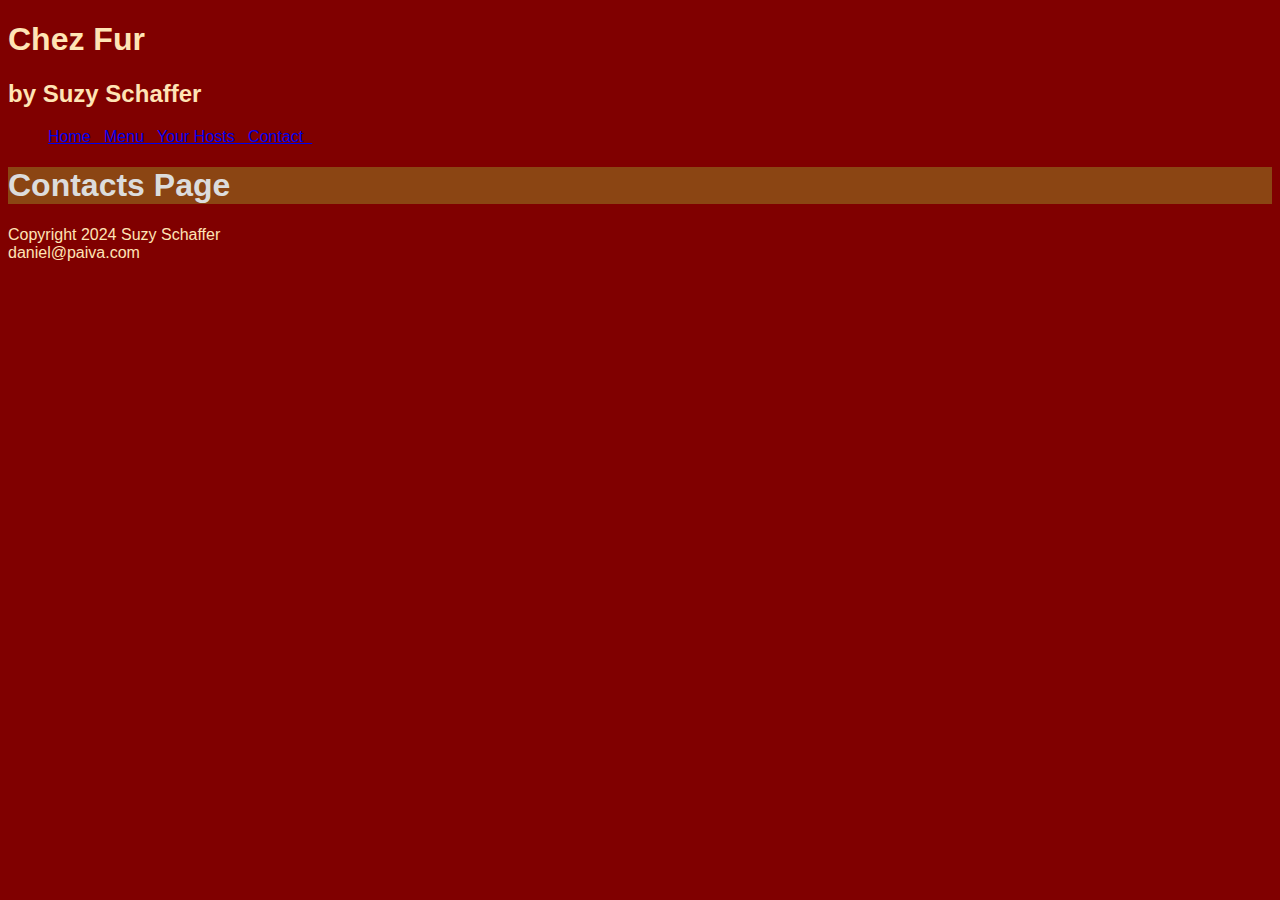
==== pages/contact.html @ c8be4ca9 "Add files via upload" ====
<!doctype html>
<html>
<head>
    <link href="../stylesheets/chezFur.css" rel="stylesheet">

    <meta name="viewport" content="width=device-width, initial-scale=1.0">

    <title>
        Chez Fur
    </title>
</head>

<body>
    <header>
        <h1>
            Chez Fur
        </h1>
    
        <h2>
            by Suzy Schaffer
        </h2>
    </header>
    

    <nav>
        <ul>
            <a href="./index.html">
                Home &nbsp;
            </a>

            <a href="./menu.html">
                Menu &nbsp;
            </a>

            <a href="./yourHosts.html">
                Your Hosts &nbsp;
            </a>
            <a href="./contact.html">
                Contact &nbsp;
            </a>
        </ul>
    </nav>
    
    <main>
        <h1>
            Contacts Page
        </h1>
    </main>

    <footer>
        Copyright 2024 Suzy Schaffer
        <br>
        daniel@paiva.com
    </footer>

</body>
</html>
---- stylesheets/chezFur.css ----
body {
    background-color: peru;
    color: bisque;
    font-family: "Arial", sans-serif;
}

main {
    background-color: saddlebrown;
    color: gainsboro;
}

@media screen and (min-width: 750px) {
    body
    {
        background-color: maroon;
        color: moccasin;
        font-family: "Arial", sans-serif;
    }
}
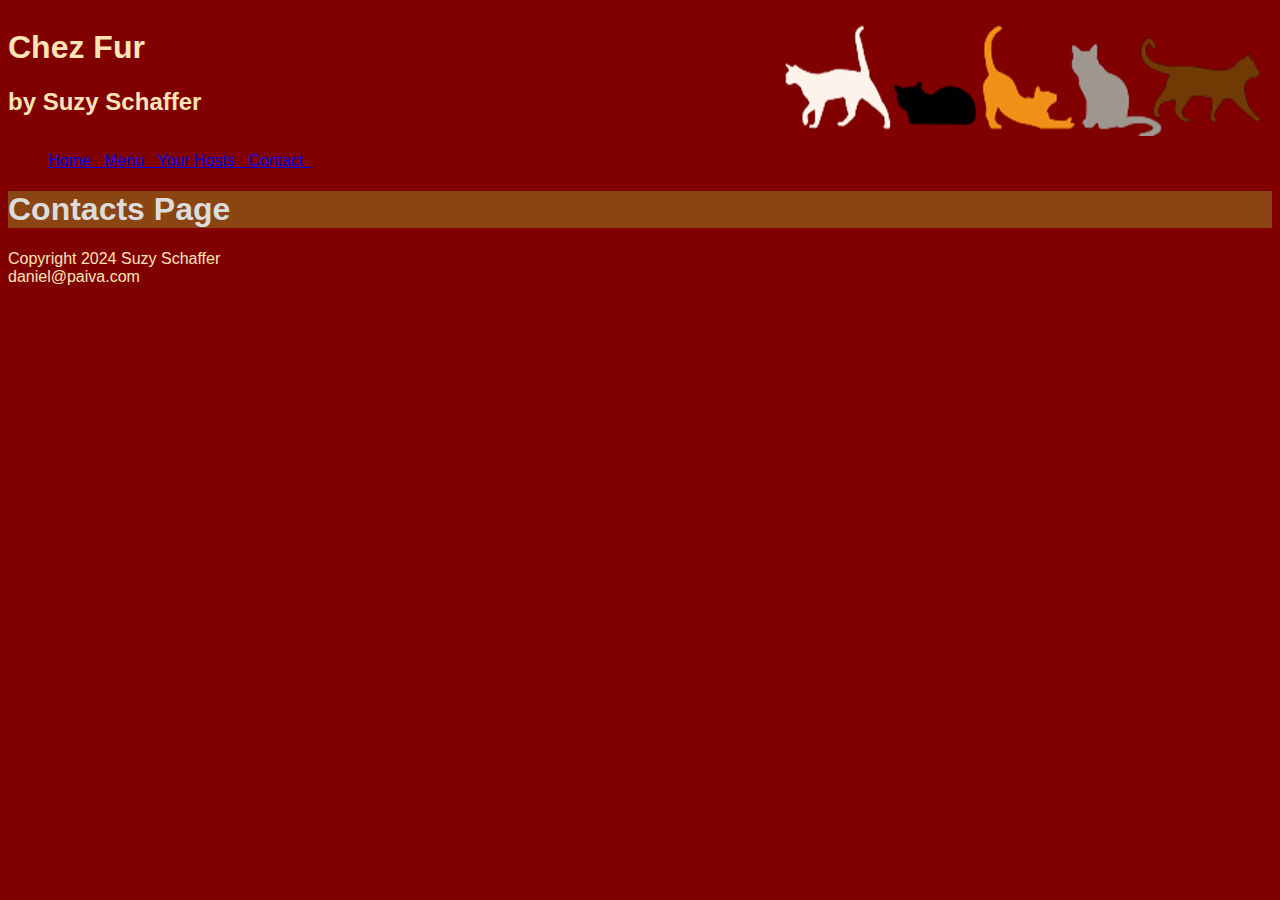
==== commit e63e1e02: "Add files via upload" ====
--- a/pages/contact.html
+++ b/pages/contact.html
@@ -24,7 +24,7 @@
 
     <nav>
         <ul>
-            <a href="./index.html">
+            <a href="../index.html">
                 Home &nbsp;
             </a>
 
--- a/stylesheets/chezFur.css
+++ b/stylesheets/chezFur.css
@@ -9,6 +9,27 @@
     color: gainsboro;
 }
 
+.orangeCat {
+    width: 50%;
+}
+
+nav {
+    display: inline;
+}
+
+.largeLogo {
+    display: none;
+    min-height: 50px;
+}
+
+header {
+    display: inline-block;
+    width: 100%;
+    background-image: url(../images/LogoSmall.png);
+    background-repeat: no-repeat;
+    background-position: right, top;
+}
+
 @media screen and (min-width: 750px) {
     body
     {
@@ -16,4 +37,9 @@
         color: moccasin;
         font-family: "Arial", sans-serif;
     }
+    header {
+        background-image: url(../images/LogoLarge.png);
+        min-height: 100px;
+    }
+
 }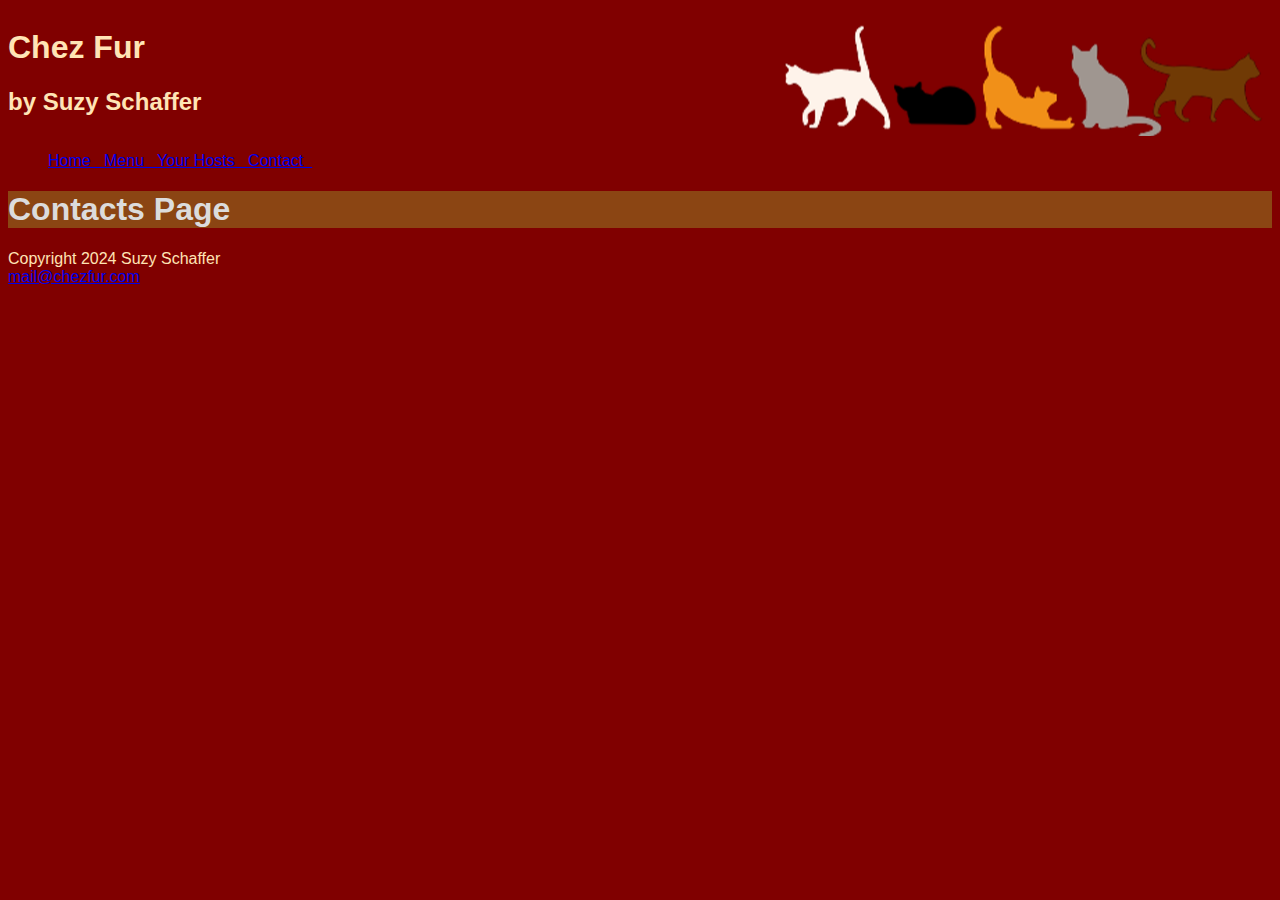
==== commit edc50b3f: "Update contact.html" ====
--- a/pages/contact.html
+++ b/pages/contact.html
@@ -50,8 +50,10 @@
     <footer>
         Copyright 2024 Suzy Schaffer
         <br>
-        daniel@paiva.com
+        <a href="mailto:mail@chezfur.com">
+            mail@chezfur.com
+        </a>
     </footer>
 
 </body>
-</html>+</html>
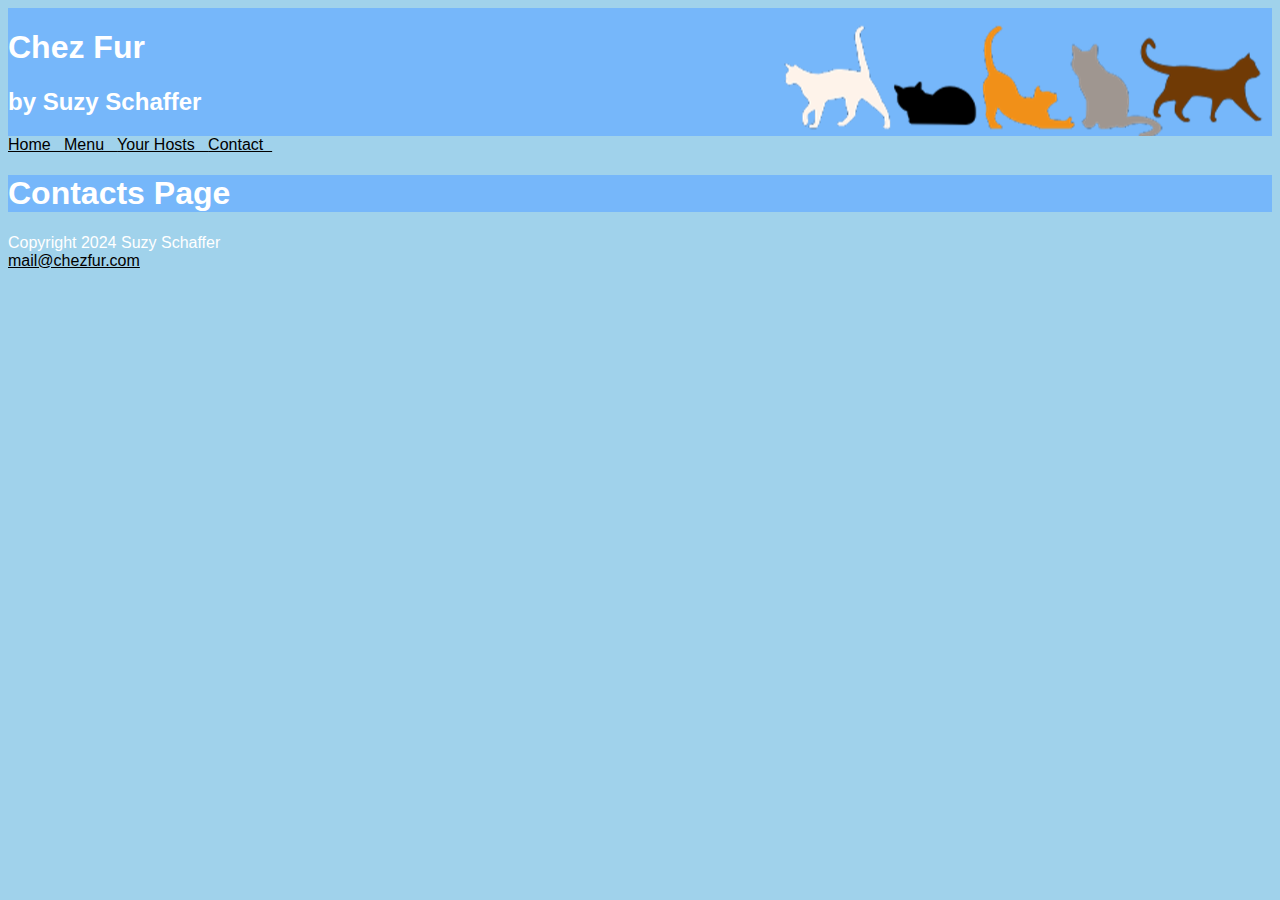
==== commit 633e659c: "Add files via upload" ====
--- a/pages/contact.html
+++ b/pages/contact.html
@@ -23,7 +23,7 @@
     
 
     <nav>
-        <ul>
+        <li>
             <a href="../index.html">
                 Home &nbsp;
             </a>
@@ -38,7 +38,7 @@
             <a href="./contact.html">
                 Contact &nbsp;
             </a>
-        </ul>
+        </li>
     </nav>
     
     <main>
@@ -56,4 +56,4 @@
     </footer>
 
 </body>
-</html>
+</html>--- a/stylesheets/chezFur.css
+++ b/stylesheets/chezFur.css
@@ -1,19 +1,21 @@
+
 body {
-    background-color: peru;
-    color: bisque;
+    background-color: #0481fa;
+    color: #ffffff;
     font-family: "Arial", sans-serif;
 }
 
+/* small screen body background */
 main {
-    background-color: saddlebrown;
-    color: gainsboro;
+    background-color: #78a8ff;
+    color: #ffffff;
 }
 
 .orangeCat {
     width: 50%;
 }
 
-nav {
+li {
     display: inline;
 }
 
@@ -23,6 +25,8 @@
 }
 
 header {
+    /* small screen header background */
+    background-color: #78a8ff;
     display: inline-block;
     width: 100%;
     background-image: url(../images/LogoSmall.png);
@@ -30,16 +34,94 @@
     background-position: right, top;
 }
 
+aside {
+    background-color: #5475b2;
+}
+
+ul {
+    font-size: 1.25em;
+}
+
+dt {
+    font-weight: bold;
+}
+
+dd {
+    font-style: italic;
+}
+
+/* cat images hosts page*/
+.hosts-image {
+    width: 100px;
+    display: block;
+    margin-left: auto;
+    margin-right: auto;
+    border-radius: 15px;
+}
+
+figcaption {
+    text-align: center;
+    padding-top: 5px;
+    padding-bottom: 10px;
+}
+
+.menu-header{
+    text-align: center;
+}
+
+.advise-allergy{
+    text-align: center;
+    font-family: monospace;
+}
+
+.menu-body {
+    background-image: url("../images/paper.jpg");
+    color: black;
+    width: 80%;
+    border-radius: 5px;
+}
+
+a:link {
+    color: black;
+}
+
+a:visited {
+    color: orange;
+}
+
+a:hover {
+    color:white;
+    font-weight: bold;
+}
+
 @media screen and (min-width: 750px) {
-    body
-    {
-        background-color: maroon;
-        color: moccasin;
+    /* full screen background */
+    body {
+        background-color: #a0d2eb;
+        color: #ffffff;
         font-family: "Arial", sans-serif;
     }
+
+    /* full screen body background */
+    main {
+        background-color: #76b7fa;
+    }
+
+    /* full screen header background */
     header {
         background-image: url(../images/LogoLarge.png);
         min-height: 100px;
+        background-color: #76b7fa;
     }
 
+    aside {
+        background-color: #6aa7fd;
+    }
+
+    .hosts-image {
+        width: 180px;
+        display: block;
+        margin-left: auto;
+        margin-right: auto;
+    }
 }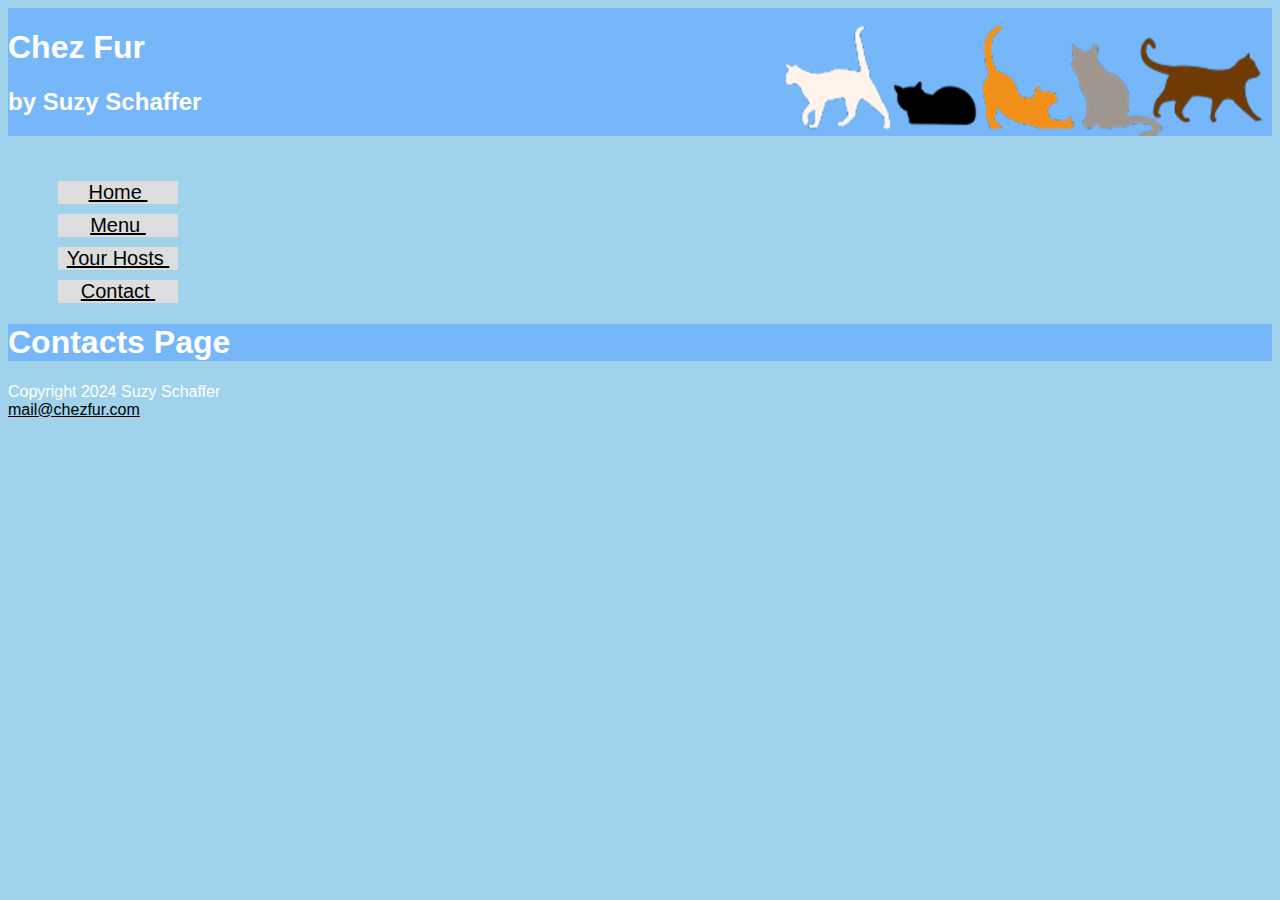
==== commit 755cfc47: "Add files via upload" ====
--- a/pages/contact.html
+++ b/pages/contact.html
@@ -23,22 +23,23 @@
     
 
     <nav>
-        <li>
-            <a href="../index.html">
-                Home &nbsp;
-            </a>
+        <ul>
+            <li>
+                <a href="../index.html"> Home&nbsp; </a>
+            </li>
 
-            <a href="./menu.html">
-                Menu &nbsp;
-            </a>
+            <li>
+                <a href="./menu.html"> Menu&nbsp; </a>
+            </li>
 
-            <a href="./yourHosts.html">
-                Your Hosts &nbsp;
-            </a>
-            <a href="./contact.html">
-                Contact &nbsp;
-            </a>
-        </li>
+            <li>
+                <a href="./yourHosts.html"> Your Hosts&nbsp; </a>
+            </li>
+
+            <li>
+                <a href="./contact.html"> Contact&nbsp; </a>
+            </li>
+        </ul>
     </nav>
     
     <main>
--- a/stylesheets/chezFur.css
+++ b/stylesheets/chezFur.css
@@ -16,7 +16,11 @@
 }
 
 li {
-    display: inline;
+    display: inline-block;
+    width: 120px !important; 
+    background-color: #dddddd;
+    margin-left: 10px;
+    text-align: center;
 }
 
 .largeLogo {
@@ -36,6 +40,9 @@
 
 aside {
     background-color: #5475b2;
+    border-radius: 5px;
+    border: 2px solid;
+    border-color: black;
 }
 
 ul {
@@ -94,6 +101,10 @@
     font-weight: bold;
 }
 
+.hero {
+    width: 80%;
+}
+
 @media screen and (min-width: 750px) {
     /* full screen background */
     body {
@@ -112,6 +123,7 @@
         background-image: url(../images/LogoLarge.png);
         min-height: 100px;
         background-color: #76b7fa;
+        margin-bottom: 25px;
     }
 
     aside {
@@ -124,4 +136,28 @@
         margin-left: auto;
         margin-right: auto;
     }
+
+    li {
+        display: block;
+        width: 130px;
+        background-color: #dddddd;
+        margin-top: 10px;
+        text-align: center;
+    }
+
+    .row {
+        display: flex;
+    }
+      
+    .column.left {
+        width: 25%;
+    }
+
+    .column.right {
+        width: 75%;
+    }
+
+    .hero {
+        width: 80%;
+    }
 }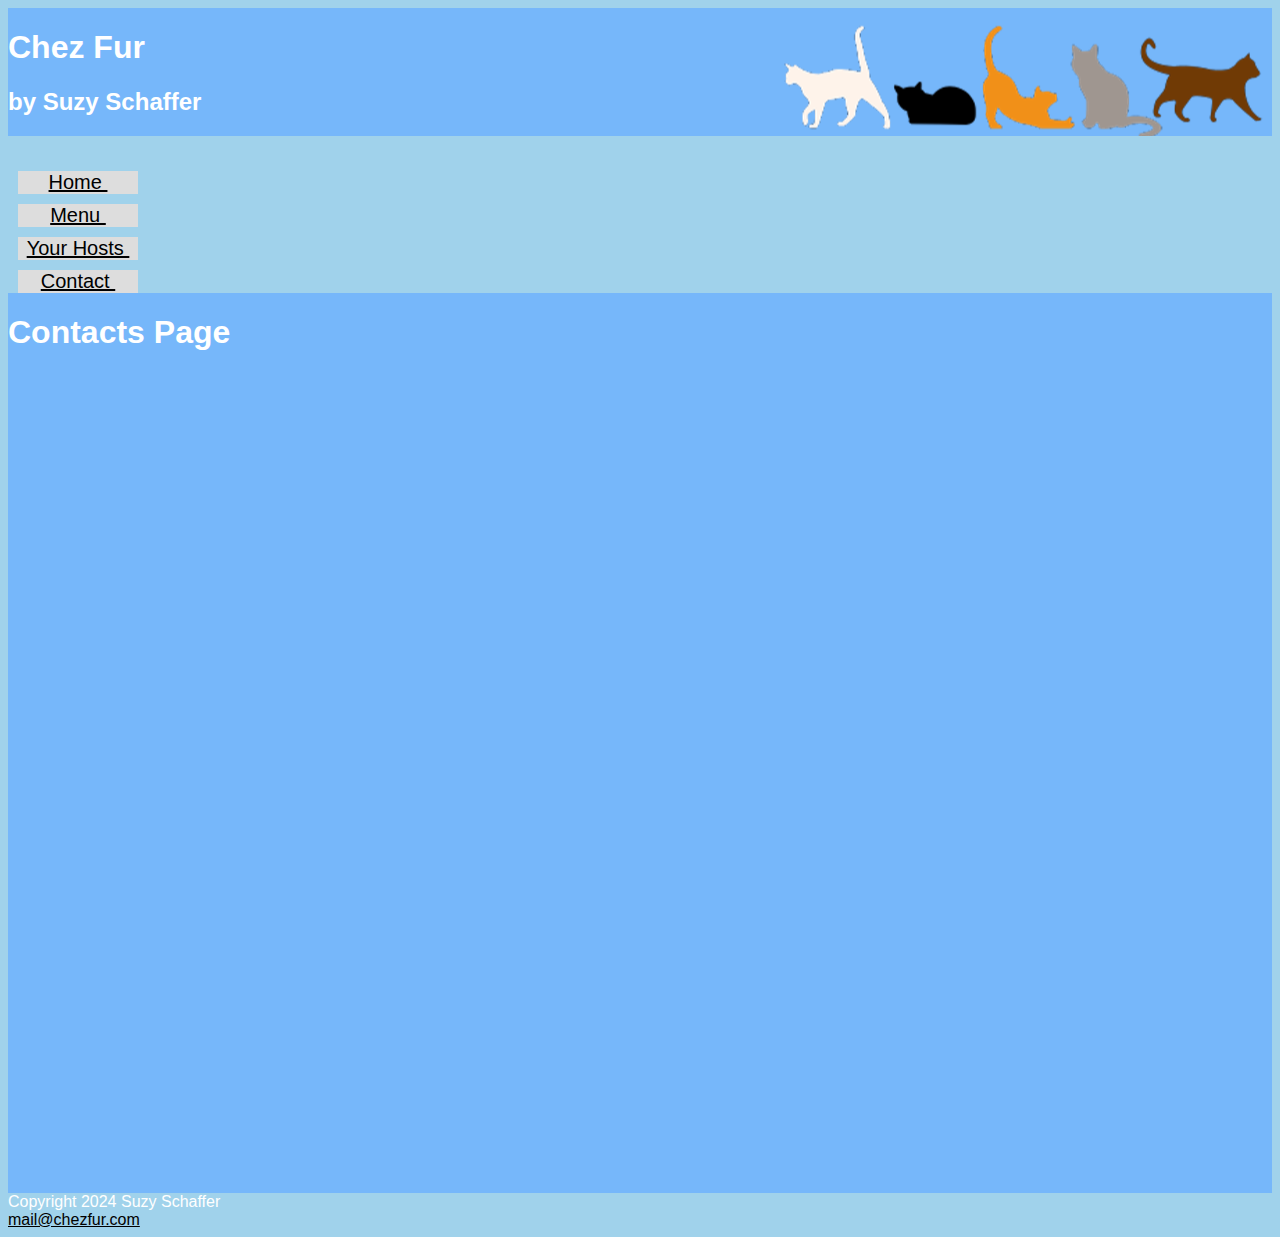
==== commit 1fcc118f: "Add files via upload" ====
--- a/pages/contact.html
+++ b/pages/contact.html
@@ -23,23 +23,10 @@
     
 
     <nav>
-        <ul>
-            <li>
-                <a href="../index.html"> Home&nbsp; </a>
-            </li>
-
-            <li>
-                <a href="./menu.html"> Menu&nbsp; </a>
-            </li>
-
-            <li>
-                <a href="./yourHosts.html"> Your Hosts&nbsp; </a>
-            </li>
-
-            <li>
-                <a href="./contact.html"> Contact&nbsp; </a>
-            </li>
-        </ul>
+        <a href="../index.html"> Home&nbsp; </a>
+        <a href="./menu.html"> Menu&nbsp; </a>
+        <a href="./yourHosts.html"> Your Hosts&nbsp; </a>
+        <a href="./contact.html"> Contact&nbsp; </a>
     </nav>
     
     <main>
--- a/stylesheets/chezFur.css
+++ b/stylesheets/chezFur.css
@@ -15,12 +15,14 @@
     width: 50%;
 }
 
-li {
+nav a {
     display: inline-block;
     width: 120px !important; 
     background-color: #dddddd;
     margin-left: 10px;
     text-align: center;
+    font-size: 1.25em;
+    flex-direction: row;
 }
 
 .largeLogo {
@@ -29,7 +31,7 @@
 }
 
 header {
-    /* small screen header background */
+/* small screen header background */
     background-color: #78a8ff;
     display: inline-block;
     width: 100%;
@@ -45,10 +47,6 @@
     border-color: black;
 }
 
-ul {
-    font-size: 1.25em;
-}
-
 dt {
     font-weight: bold;
 }
@@ -63,7 +61,7 @@
     display: block;
     margin-left: auto;
     margin-right: auto;
-    border-radius: 15px;
+    border-radius: 100%;
 }
 
 figcaption {
@@ -93,7 +91,7 @@
 }
 
 a:visited {
-    color: orange;
+    color: navy;
 }
 
 a:hover {
@@ -103,6 +101,32 @@
 
 .hero {
     width: 80%;
+}
+
+.navcontainer {
+    display: flex;
+    flex-direction: row;
+    justify-content: center;
+}
+
+.sponsors {
+    background-color: white;
+    display: flex;
+    flex-wrap: wrap;
+    justify-content: space-evenly;
+    margin-top: 10px;
+}
+
+.sponsor-image {
+    width: 80px;
+    border-radius: 25%;
+}
+
+.host-gallery {
+    display: flex;
+    flex-wrap: wrap;
+    justify-content: space-evenly;
+    margin-top: 50px;
 }
 
 @media screen and (min-width: 750px) {
@@ -116,6 +140,8 @@
     /* full screen body background */
     main {
         background-color: #76b7fa;
+        height: 100vh;
+        overflow: scroll;
     }
 
     /* full screen header background */
@@ -131,33 +157,74 @@
     }
 
     .hosts-image {
-        width: 180px;
-        display: block;
-        margin-left: auto;
-        margin-right: auto;
-    }
-
-    li {
+        width: 150px;
+        display: flex;
+        border-radius: 100%;
+    }
+
+    nav a {
         display: block;
         width: 130px;
         background-color: #dddddd;
         margin-top: 10px;
         text-align: center;
-    }
-
+        flex-direction: column;
+    }
+
+    /*2 column*/
     .row {
         display: flex;
     }
       
-    .column.left {
+    .column-left {
         width: 25%;
     }
 
-    .column.right {
+    .column-right {
         width: 75%;
     }
 
+    /*hero image in menu page*/
     .hero {
         width: 80%;
     }
+
+    .navcontainer {
+        display: flex;
+        flex-direction: column;
+        justify-content: center;
+        align-items: center;
+        height: 100%;
+    }
+
+    * {
+        box-sizing: border-box;
+    }
+      
+    .sidebar {
+        height: 20vh;
+    }
+
+    .sponsors {
+        background-color: white;
+        display: flex;
+        flex-wrap: wrap;
+        justify-content: space-evenly;;
+    }
+
+    .host-gallery {
+        display: flex;
+        flex-wrap: wrap;
+        justify-content: space-evenly;
+        margin-top: 50px;
+    }
+
+    figcaption {
+        text-align: center;
+    }
+
+    .sponsor-image {
+        width: 100px;
+        border-radius: 25%;
+    }
 }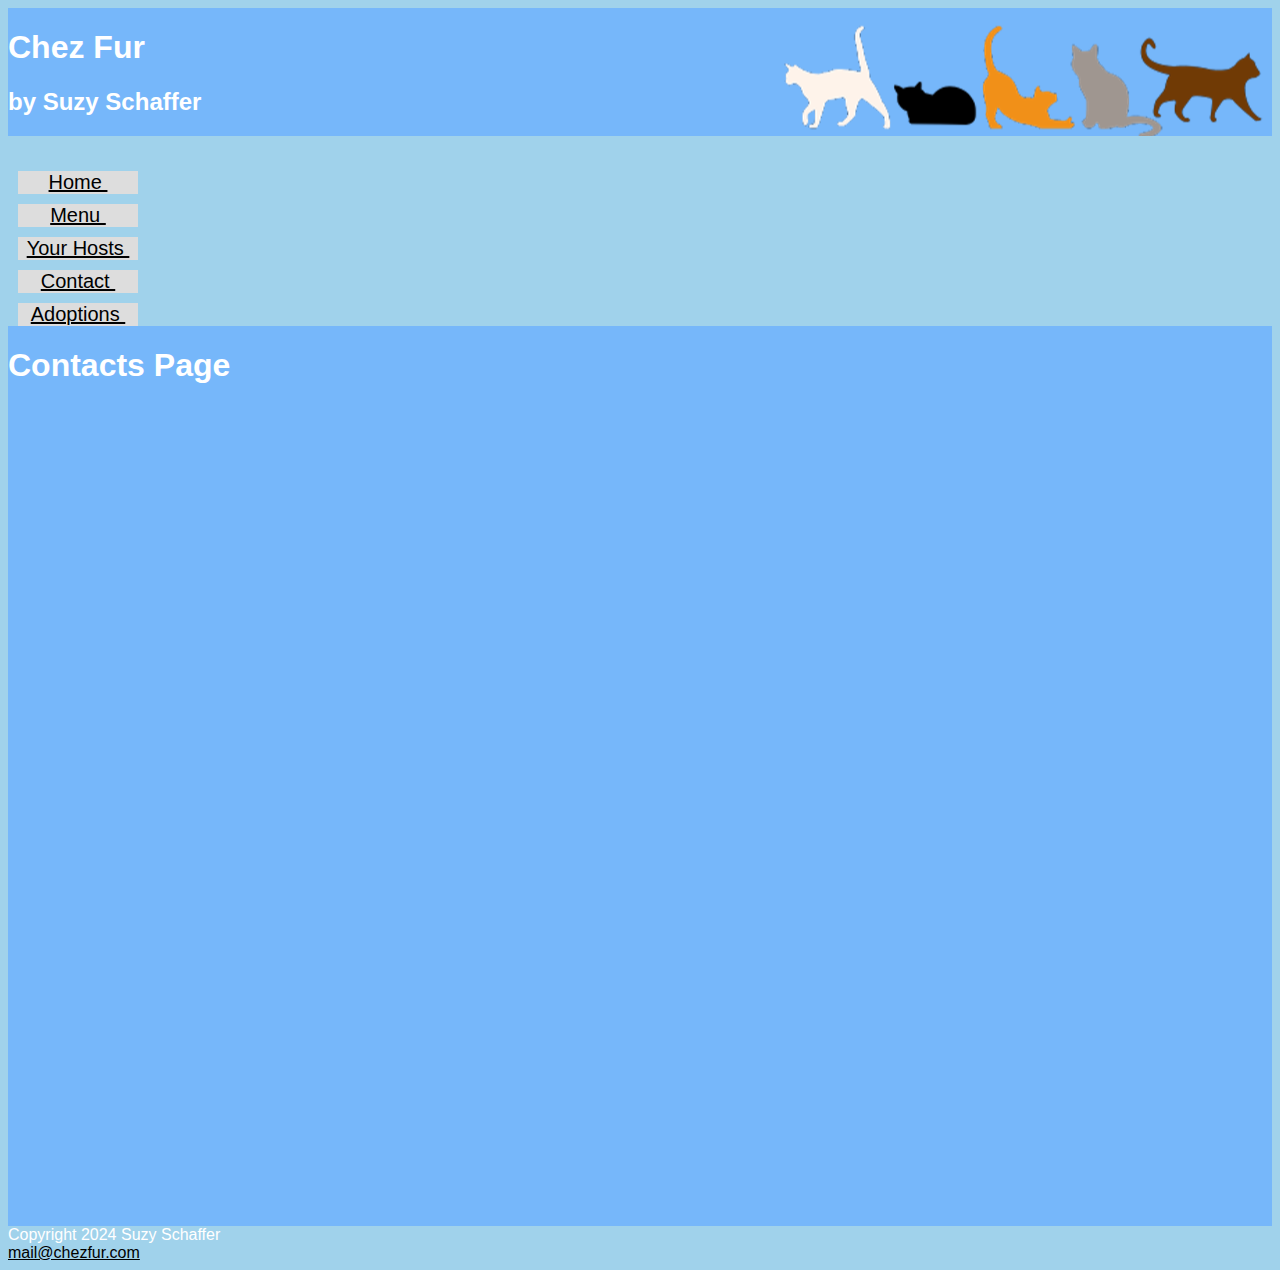
==== commit 14979f2d: "Add files via upload" ====
--- a/pages/contact.html
+++ b/pages/contact.html
@@ -27,6 +27,7 @@
         <a href="./menu.html"> Menu&nbsp; </a>
         <a href="./yourHosts.html"> Your Hosts&nbsp; </a>
         <a href="./contact.html"> Contact&nbsp; </a>
+        <a href="./adoptions.html"> Adoptions&nbsp; </a>
     </nav>
     
     <main>
--- a/stylesheets/chezFur.css
+++ b/stylesheets/chezFur.css
@@ -129,6 +129,29 @@
     margin-top: 50px;
 }
 
+/* alumni cats grid small screen*/
+.grid-container {
+    display: grid;
+    grid-template-columns: auto auto auto  ;
+    gap: 10px;
+    background-color: #2196F3;
+    padding: 10px;
+  }
+  
+.grid-container > div {
+    text-align: center;
+    padding: 20px 0;
+    color:black;
+  }
+
+.grad-cat {
+    width: 150px;
+}
+
+.grad-image1 {
+    grid-row: 1 / 5;
+}
+
 @media screen and (min-width: 750px) {
     /* full screen background */
     body {
@@ -227,4 +250,28 @@
         width: 100px;
         border-radius: 25%;
     }
+
+    /* alumni cats grid large screen*/
+    .grid-container {
+        display: grid;
+        grid-template-columns: auto auto auto  ;
+        gap: 10px;
+        background-color: white;
+        padding: 10px;
+      }
+      
+    .grid-container > div {
+        text-align: center;
+        padding: 20px 0;
+        color:black;
+      }
+
+    .grad-cat {
+        width: 250px;
+    }
+
+    .grad-image1 {
+        grid-row: 1 / 3;
+    }
+      
 }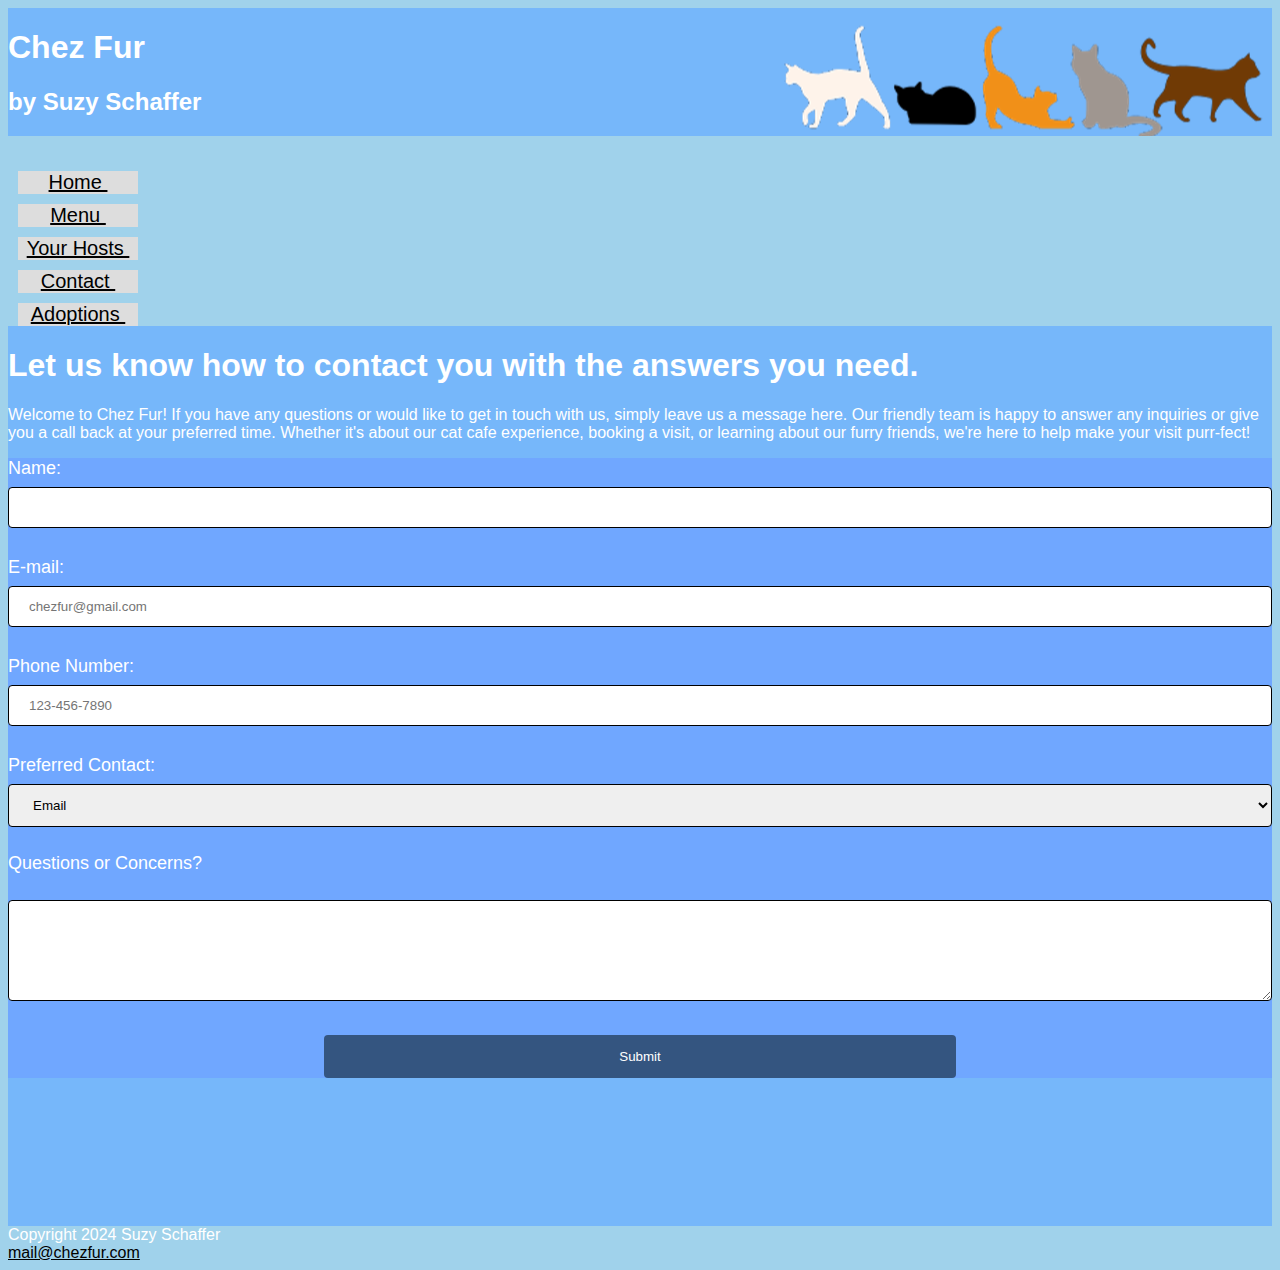
==== commit db239505: "Add files via upload" ====
--- a/pages/contact.html
+++ b/pages/contact.html
@@ -32,8 +32,37 @@
     
     <main>
         <h1>
-            Contacts Page
+            Let us know how to contact you with the answers you need.
         </h1>
+
+        <p>
+            Welcome to Chez Fur! If you have any questions or would like to get in touch 
+            with us, simply leave us a message here. Our friendly team is happy to answer 
+            any inquiries or give you a call back at your preferred time. Whether it's about 
+            our cat cafe experience, booking a visit, or learning about our furry friends, 
+            we're here to help make your visit purr-fect!
+        </p>
+
+        <form method="POST" action="https://webdevbasics.net/scripts/demo.php" >
+            <label for="name">Name:</label>
+            <input type="text" id="name" name="Name"> <br> <br>
+            <label for="email">E-mail:</label>
+            <input type="email" id="email" name="E-mail" placeholder="chezfur@gmail.com"> <br> <br>
+            <label for="phone">Phone Number:</label>
+            <input type="tel" id="phone" name="Phone" placeholder="123-456-7890" pattern="[0-9]{3}-[0-9]{3}-[0-9]{4}" required> <br> <br>
+            <label for="contact">Preferred Contact:</label>
+            <select name="Contact" id="contact">
+                <option value="emailme">Email</option>
+                <option value="phone1">Call between 1pm-4pm</option>
+                <option value="phone2">Call between 6pm-9pm</option>
+            </select>
+            <p>
+                <label for="questions">Questions or Concerns?</label>
+            </p>
+            <textarea id="questions" name="Questions" rows="5" cols="50"></textarea> <br> <br>
+            <input type="submit">
+
+        </form>
     </main>
 
     <footer>
--- a/stylesheets/chezFur.css
+++ b/stylesheets/chezFur.css
@@ -1,4 +1,3 @@
-
 body {
     background-color: #0481fa;
     color: #ffffff;
@@ -150,6 +149,31 @@
 
 .grad-image1 {
     grid-row: 1 / 5;
+}
+
+input[type=text], input[type=email], input[type=tel], select, textarea {
+    width: 100%;
+    padding: 12px 20px;
+    margin: 8px 0;
+    display: inline-block;
+    border: 1px solid;
+    border-radius: 4px;
+    box-sizing: border-box;
+
+}
+
+input[type=submit] {
+    width: 100%;
+    background-color: #345580;
+    color: white;
+    padding: 14px 20px;
+    border: none;
+    border-radius: 4px;
+    cursor: pointer;
+}
+
+input[type=submit]:hover {
+    background-color: #808080;
 }
 
 @media screen and (min-width: 750px) {
@@ -274,4 +298,33 @@
         grid-row: 1 / 3;
     }
       
+    form {
+        background-color: #70a7ff;
+        font-size: large;
+    }
+
+    input[type=text], input[type=email], input[type=tel], select, textarea {
+        width: 100%;
+        padding: 12px 20px;
+        margin: 8px 0;
+        display: inline-block;
+        border: 1px solid;
+        border-radius: 4px;
+        box-sizing: border-box;
+    }
+
+    input[type=submit] {
+        width: 50%;
+        background-color: #345580;
+        color: white;
+        padding: 14px 20px;
+        border: none;
+        border-radius: 4px;
+        cursor: pointer;
+        margin-left: 25%;
+    }
+
+    input[type=submit]:hover {
+        background-color: #808080;
+    }
 }